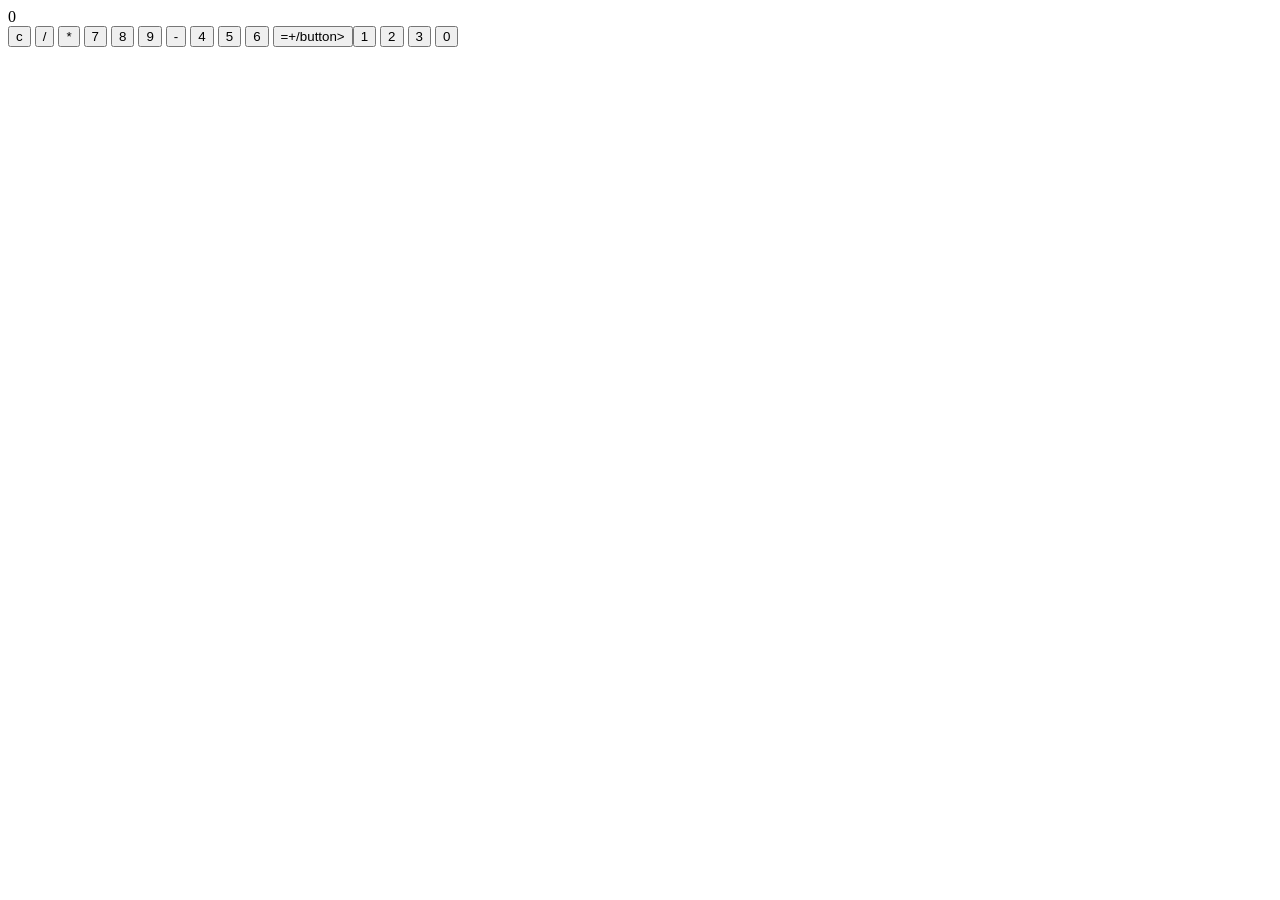
==== front/calculadora_html/calculadoraemjavascript.html @ 76803e0e "aula do dia 04/3 + leve ajuste na minha pagina" ====
<!DOCTYPE html>
<html lang="en">
<head>
    <meta charset="UTF-8">
    <meta name="viewport" content="width=device-width, initial-scale=1.0">
    <title>Document</title>
</head>
<body>
    <main>
        <div class="calculadora">
        <div class="display" id="display">0</div>

        <div class="botoes">
            <button class="limpar">c</button>
            <button class="operador">/</button>
            <button class="operador">*</button>

            <button class="numero">7</button>
            <button class="numero">8</button>
            <button class="numero">9</button>
            <button class="operador">-</button>

            <button class="numero">4</button>
            <button class="numero">5</button>
            <button class="numero">6</button>
            <button class="operador">=+/button>
            
            <button class="numero">1</button>
            <button class="numero">2</button>
            <button class="numero">3</button>
            <button class="numero">0</button>
        </div>
        </div>
    </main>
    
</body>
</html>
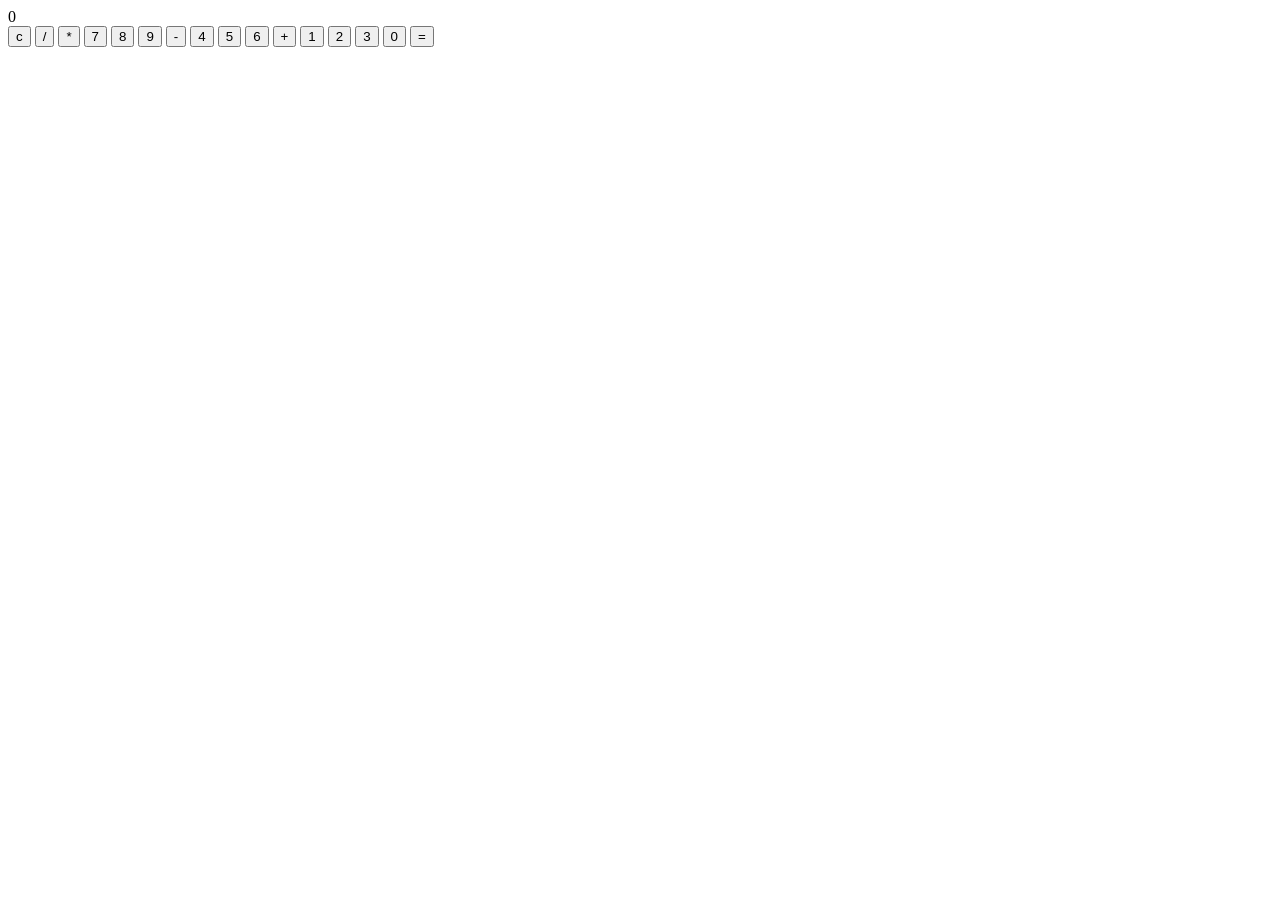
==== commit d380d075: "pagina de desenhos de minha pagina criada" ====
--- a/front/calculadora_html/calculadoraemjavascript.html
+++ b/front/calculadora_html/calculadoraemjavascript.html
@@ -23,14 +23,17 @@
             <button class="numero">4</button>
             <button class="numero">5</button>
             <button class="numero">6</button>
-            <button class="operador">=+/button>
+            <button class="operador">+</button>
             
             <button class="numero">1</button>
             <button class="numero">2</button>
             <button class="numero">3</button>
             <button class="numero">0</button>
+
+            <button class="igual">=</button>
         </div>
         </div>
+        
     </main>
     
 </body>
